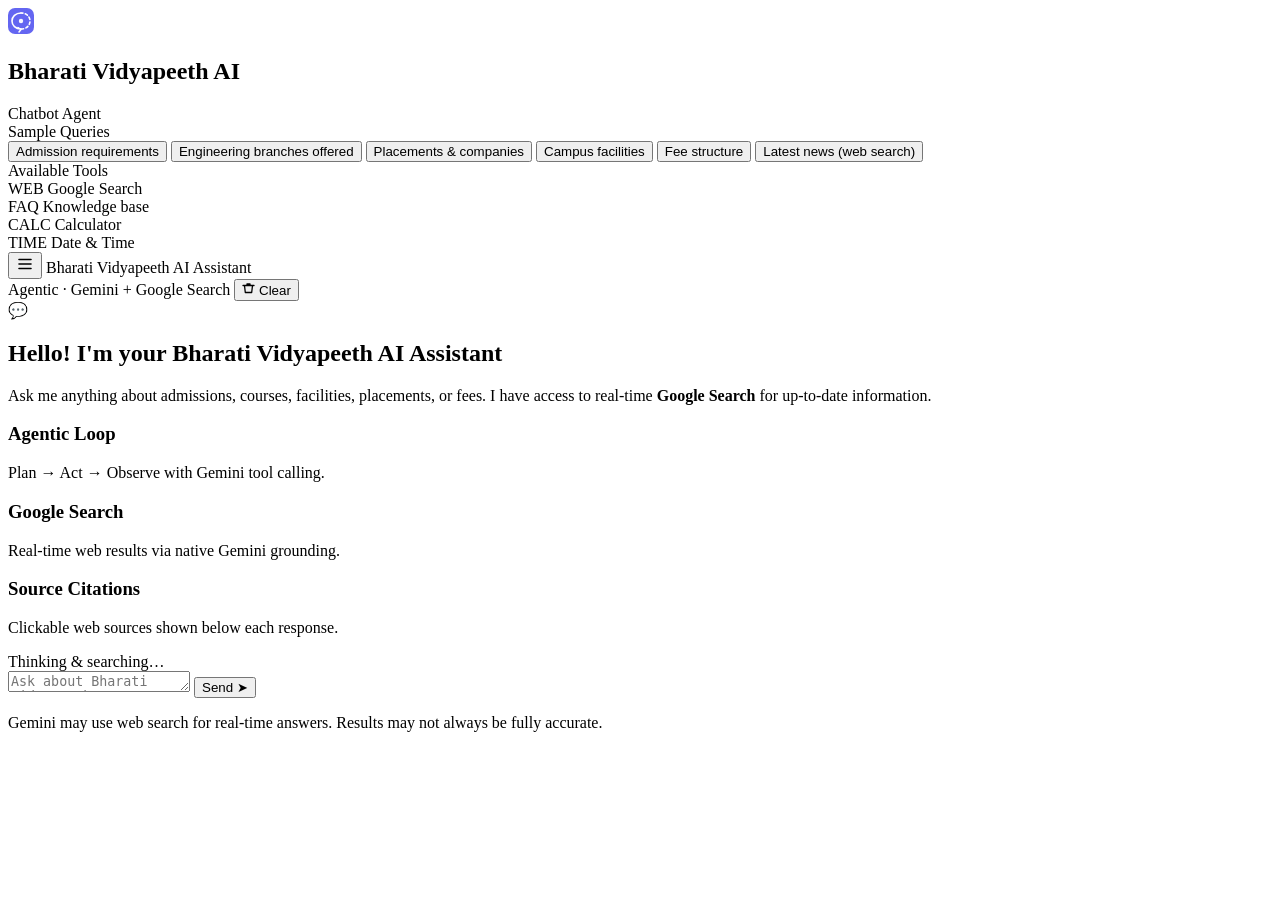
==== project-1-chatbot-agent/frontend/index.html @ 4e331e2b "Initial commit" ====
<!DOCTYPE html>
<html lang="en">
<head>
  <meta charset="UTF-8" />
  <meta name="viewport" content="width=device-width, initial-scale=1.0" />
  <title>Bharati Vidyapeeth AI Assistant</title>
  <meta name="description" content="AI-powered chatbot assistant for Bharati Vidyapeeth — powered by Gemini with real-time web search." />
  <link rel="preconnect" href="https://fonts.googleapis.com" />
  <link rel="preconnect" href="https://fonts.gstatic.com" crossorigin />
  <link href="https://fonts.googleapis.com/css2?family=Inter:wght@400;500;600;700&family=JetBrains+Mono:wght@400;500&display=swap" rel="stylesheet" />
  <link rel="stylesheet" href="/static/style.css" />
</head>
<body>
  <div class="app-container">

    <!-- ─── Sidebar ─────────────────────────────────────────────────────── -->
    <aside class="sidebar" id="sidebar">
      <div class="sidebar-inner">
        <div class="brand">
          <div class="brand-icon">
            <svg width="26" height="26" viewBox="0 0 26 26" fill="none" xmlns="http://www.w3.org/2000/svg">
              <rect width="26" height="26" rx="7" fill="url(#p1Grad)"/>
              <path d="M13 5 C7.5 5 4 8.5 4 13 C4 17.5 7.5 21 13 21" stroke="white" stroke-width="1.6" stroke-linecap="round" fill="none"/>
              <path d="M13 21 C18.5 21 22 17.5 22 13 C22 8.5 18.5 5 13 5" stroke="white" stroke-width="1.6" stroke-linecap="round" stroke-dasharray="2.5 2.5" fill="none"/>
              <path d="M10 19.5 L13 21.5 L11 24" stroke="white" stroke-width="1.5" stroke-linecap="round" stroke-linejoin="round" fill="none"/>
              <circle cx="13" cy="13" r="2.2" fill="white" opacity="0.95"/>
              <defs>
                <linearGradient id="p1Grad" x1="0" y1="0" x2="26" y2="26">
                  <stop offset="0%" stop-color="#6366f1"/>
                  <stop offset="100%" stop-color="#8b5cf6"/>
                </linearGradient>
              </defs>
            </svg>
          </div>
          <div class="brand-text">
            <h2>Bharati Vidyapeeth AI</h2>
            <span>Chatbot Agent</span>
          </div>
        </div>

        <div class="sidebar-section">
          <label class="section-label">Sample Queries</label>
          <div class="suggestions-list" id="sampleQueries">
            <button class="suggestion-chip" data-msg="What are the admission requirements for BTech at Bharati Vidyapeeth?">Admission requirements</button>
            <button class="suggestion-chip" data-msg="What engineering branches are offered at Bharati Vidyapeeth?">Engineering branches offered</button>
            <button class="suggestion-chip" data-msg="Tell me about the placement cell and recent placements at Bharati Vidyapeeth">Placements &amp; companies</button>
            <button class="suggestion-chip" data-msg="What are the hostel and library facilities at Bharati Vidyapeeth?">Campus facilities</button>
            <button class="suggestion-chip" data-msg="What is the fee structure for BTech at Bharati Vidyapeeth?">Fee structure</button>
            <button class="suggestion-chip" data-msg="Search for the latest Bharati Vidyapeeth events and news">Latest news (web search)</button>
          </div>
        </div>

        <div class="sidebar-section">
          <label class="section-label">Available Tools</label>
          <div class="tool-legend">
            <div class="legend-item"><span class="badge badge-web">WEB</span> Google Search</div>
            <div class="legend-item"><span class="badge badge-faq">FAQ</span> Knowledge base</div>
            <div class="legend-item"><span class="badge badge-calc">CALC</span> Calculator</div>
            <div class="legend-item"><span class="badge badge-time">TIME</span> Date &amp; Time</div>
          </div>
        </div>

      </div><!-- /.sidebar-inner -->
    </aside>

    <!-- ─── Main Chat Area ───────────────────────────────────────────────── -->
    <main class="chat-viewport">
      <header class="chat-header">
        <!-- Toggle always visible in header -->
        <button class="sidebar-toggle-btn" id="sidebarToggleBtn" aria-label="Toggle sidebar" title="Toggle sidebar">
          <svg width="18" height="18" viewBox="0 0 18 18" fill="none">
            <path d="M3 4.5h12M3 9h12M3 13.5h12" stroke="currentColor" stroke-width="1.6" stroke-linecap="round"/>
          </svg>
        </button>

        <span class="chat-title">Bharati Vidyapeeth AI Assistant</span>

        <div class="header-actions">
          <span class="badge badge-accent">Agentic · Gemini + Google Search</span>
          <button class="btn btn-secondary btn-sm" id="clearBtn" title="Clear conversation">
            <svg width="13" height="13" viewBox="0 0 13 13" fill="none">
              <path d="M2.5 3.5h8l-.8 7H3.3l-.8-7zM1 3.5h11M5 3.5V2h3v1.5" stroke="currentColor" stroke-width="1.3" stroke-linecap="round" stroke-linejoin="round"/>
            </svg>
            Clear
          </button>
        </div>
      </header>

      <!-- Messages -->
      <section class="messages-container" id="chat-window" aria-live="polite" aria-label="Conversation">
        <!-- Welcome Card -->
        <div class="welcome-card" id="welcomeCard">
          <div class="welcome-icon">💬</div>
          <h2>Hello! I'm your Bharati Vidyapeeth AI Assistant</h2>
          <p>Ask me anything about admissions, courses, facilities, placements, or fees. I have access to real-time <strong>Google Search</strong> for up-to-date information.</p>
          <div class="capabilities-grid">
            <div class="cap-card">
              <h3>Agentic Loop</h3>
              <p>Plan → Act → Observe with Gemini tool calling.</p>
            </div>
            <div class="cap-card">
              <h3>Google Search</h3>
              <p>Real-time web results via native Gemini grounding.</p>
            </div>
            <div class="cap-card">
              <h3>Source Citations</h3>
              <p>Clickable web sources shown below each response.</p>
            </div>
          </div>
        </div>
      </section>

      <!-- Typing Indicator -->
      <div class="typing-indicator hidden" id="typingIndicator">
        <div class="dots"><span></span><span></span><span></span></div>
        <span class="typing-text">Thinking &amp; searching…</span>
      </div>

      <!-- Input Area -->
      <footer class="chat-input-area">
        <div id="query-form">
          <textarea
            id="query-input"
            placeholder="Ask about Bharati Vidyapeeth admissions, fees, placements, or search the web…"
            aria-label="Your question"
            rows="1"
            autocomplete="off"
            spellcheck="true"
          ></textarea>
          <button type="button" id="btn-send" class="btn btn-primary" aria-label="Send question">
            <span>Send</span>
            <span class="send-icon">➤</span>
          </button>
        </div>
        <p class="input-hint">Gemini may use web search for real-time answers. Results may not always be fully accurate.</p>
      </footer>
    </main>

  </div>

  <script src="/static/app.js"></script>
</body>
</html>
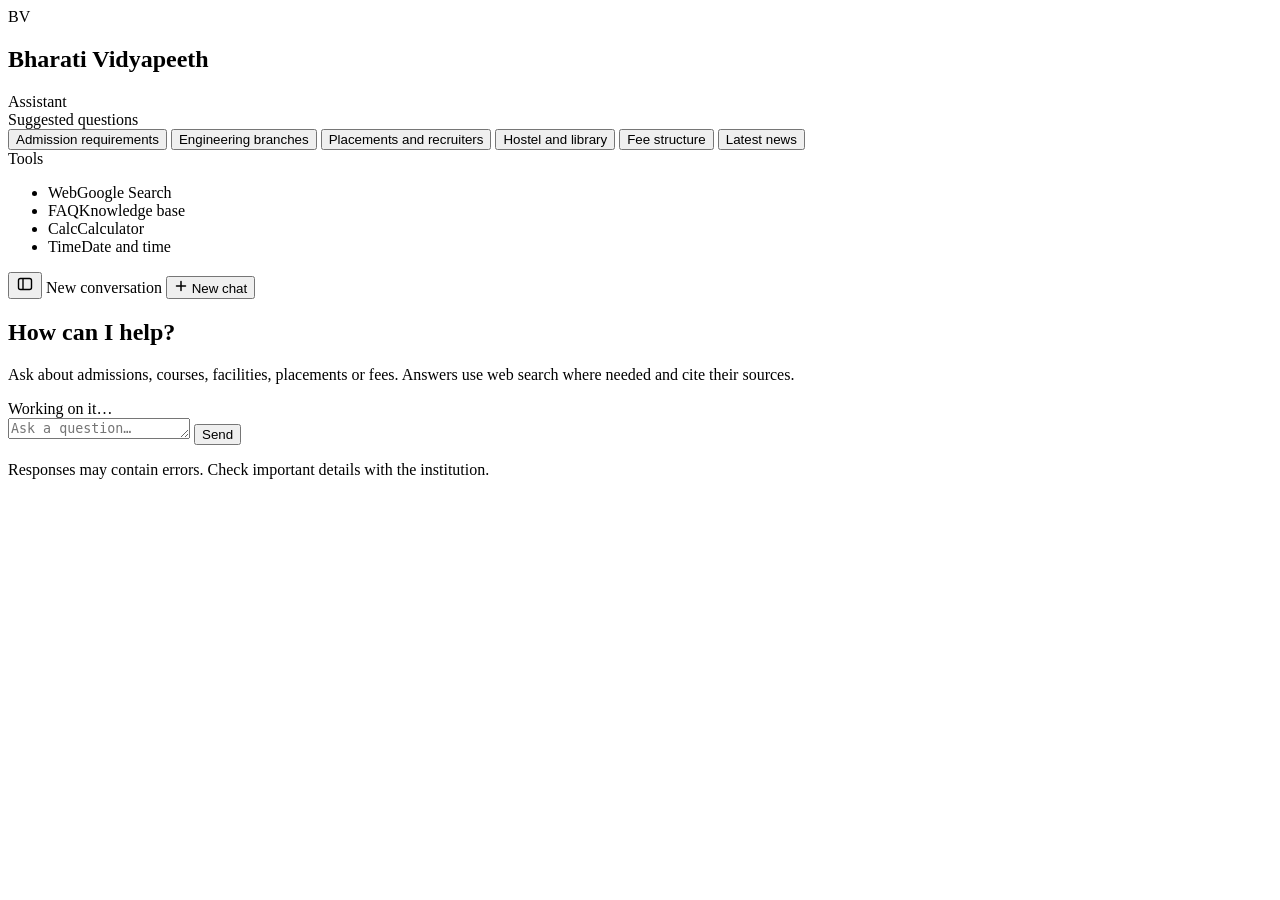
==== commit d320a5ef: "Update Project 1 frontend" ====
--- a/project-1-chatbot-agent/frontend/index.html
+++ b/project-1-chatbot-agent/frontend/index.html
@@ -3,141 +3,108 @@
 <head>
   <meta charset="UTF-8" />
   <meta name="viewport" content="width=device-width, initial-scale=1.0" />
-  <title>Bharati Vidyapeeth AI Assistant</title>
-  <meta name="description" content="AI-powered chatbot assistant for Bharati Vidyapeeth — powered by Gemini with real-time web search." />
+  <title>Bharati Vidyapeeth Assistant</title>
+  <meta name="description" content="Assistant for Bharati Vidyapeeth admissions, courses, facilities and placements, with web search and cited sources." />
   <link rel="preconnect" href="https://fonts.googleapis.com" />
   <link rel="preconnect" href="https://fonts.gstatic.com" crossorigin />
-  <link href="https://fonts.googleapis.com/css2?family=Inter:wght@400;500;600;700&family=JetBrains+Mono:wght@400;500&display=swap" rel="stylesheet" />
+  <link href="https://fonts.googleapis.com/css2?family=Inter:wght@400;500;600&family=JetBrains+Mono:wght@400;500&display=swap" rel="stylesheet" />
   <link rel="stylesheet" href="/static/style.css" />
 </head>
 <body>
   <div class="app-container">
 
-    <!-- ─── Sidebar ─────────────────────────────────────────────────────── -->
     <aside class="sidebar" id="sidebar">
       <div class="sidebar-inner">
         <div class="brand">
-          <div class="brand-icon">
-            <svg width="26" height="26" viewBox="0 0 26 26" fill="none" xmlns="http://www.w3.org/2000/svg">
-              <rect width="26" height="26" rx="7" fill="url(#p1Grad)"/>
-              <path d="M13 5 C7.5 5 4 8.5 4 13 C4 17.5 7.5 21 13 21" stroke="white" stroke-width="1.6" stroke-linecap="round" fill="none"/>
-              <path d="M13 21 C18.5 21 22 17.5 22 13 C22 8.5 18.5 5 13 5" stroke="white" stroke-width="1.6" stroke-linecap="round" stroke-dasharray="2.5 2.5" fill="none"/>
-              <path d="M10 19.5 L13 21.5 L11 24" stroke="white" stroke-width="1.5" stroke-linecap="round" stroke-linejoin="round" fill="none"/>
-              <circle cx="13" cy="13" r="2.2" fill="white" opacity="0.95"/>
-              <defs>
-                <linearGradient id="p1Grad" x1="0" y1="0" x2="26" y2="26">
-                  <stop offset="0%" stop-color="#6366f1"/>
-                  <stop offset="100%" stop-color="#8b5cf6"/>
-                </linearGradient>
-              </defs>
-            </svg>
-          </div>
+          <div class="brand-mark">BV</div>
           <div class="brand-text">
-            <h2>Bharati Vidyapeeth AI</h2>
-            <span>Chatbot Agent</span>
+            <h2>Bharati Vidyapeeth</h2>
+            <span>Assistant</span>
           </div>
         </div>
 
         <div class="sidebar-section">
-          <label class="section-label">Sample Queries</label>
+          <span class="section-label">Suggested questions</span>
           <div class="suggestions-list" id="sampleQueries">
             <button class="suggestion-chip" data-msg="What are the admission requirements for BTech at Bharati Vidyapeeth?">Admission requirements</button>
-            <button class="suggestion-chip" data-msg="What engineering branches are offered at Bharati Vidyapeeth?">Engineering branches offered</button>
-            <button class="suggestion-chip" data-msg="Tell me about the placement cell and recent placements at Bharati Vidyapeeth">Placements &amp; companies</button>
-            <button class="suggestion-chip" data-msg="What are the hostel and library facilities at Bharati Vidyapeeth?">Campus facilities</button>
+            <button class="suggestion-chip" data-msg="What engineering branches are offered at Bharati Vidyapeeth?">Engineering branches</button>
+            <button class="suggestion-chip" data-msg="Tell me about the placement cell and recent placements at Bharati Vidyapeeth">Placements and recruiters</button>
+            <button class="suggestion-chip" data-msg="What are the hostel and library facilities at Bharati Vidyapeeth?">Hostel and library</button>
             <button class="suggestion-chip" data-msg="What is the fee structure for BTech at Bharati Vidyapeeth?">Fee structure</button>
-            <button class="suggestion-chip" data-msg="Search for the latest Bharati Vidyapeeth events and news">Latest news (web search)</button>
+            <button class="suggestion-chip" data-msg="Search for the latest Bharati Vidyapeeth events and news">Latest news</button>
           </div>
         </div>
 
         <div class="sidebar-section">
-          <label class="section-label">Available Tools</label>
-          <div class="tool-legend">
-            <div class="legend-item"><span class="badge badge-web">WEB</span> Google Search</div>
-            <div class="legend-item"><span class="badge badge-faq">FAQ</span> Knowledge base</div>
-            <div class="legend-item"><span class="badge badge-calc">CALC</span> Calculator</div>
-            <div class="legend-item"><span class="badge badge-time">TIME</span> Date &amp; Time</div>
-          </div>
+          <span class="section-label">Tools</span>
+          <ul class="tool-legend">
+            <li><span class="tool-key">Web</span>Google Search</li>
+            <li><span class="tool-key">FAQ</span>Knowledge base</li>
+            <li><span class="tool-key">Calc</span>Calculator</li>
+            <li><span class="tool-key">Time</span>Date and time</li>
+          </ul>
         </div>
-
-      </div><!-- /.sidebar-inner -->
+      </div>
     </aside>
 
-    <!-- ─── Main Chat Area ───────────────────────────────────────────────── -->
     <main class="chat-viewport">
       <header class="chat-header">
-        <!-- Toggle always visible in header -->
-        <button class="sidebar-toggle-btn" id="sidebarToggleBtn" aria-label="Toggle sidebar" title="Toggle sidebar">
-          <svg width="18" height="18" viewBox="0 0 18 18" fill="none">
-            <path d="M3 4.5h12M3 9h12M3 13.5h12" stroke="currentColor" stroke-width="1.6" stroke-linecap="round"/>
+        <button class="icon-btn" id="sidebarToggleBtn" aria-label="Toggle sidebar" title="Toggle sidebar">
+          <svg width="18" height="18" viewBox="0 0 18 18" fill="none" aria-hidden="true">
+            <rect x="2.5" y="3.5" width="13" height="11" rx="2" stroke="currentColor" stroke-width="1.4"/>
+            <path d="M7 3.5v11" stroke="currentColor" stroke-width="1.4"/>
           </svg>
         </button>
-
-        <span class="chat-title">Bharati Vidyapeeth AI Assistant</span>
-
-        <div class="header-actions">
-          <span class="badge badge-accent">Agentic · Gemini + Google Search</span>
-          <button class="btn btn-secondary btn-sm" id="clearBtn" title="Clear conversation">
-            <svg width="13" height="13" viewBox="0 0 13 13" fill="none">
-              <path d="M2.5 3.5h8l-.8 7H3.3l-.8-7zM1 3.5h11M5 3.5V2h3v1.5" stroke="currentColor" stroke-width="1.3" stroke-linecap="round" stroke-linejoin="round"/>
-            </svg>
-            Clear
-          </button>
-        </div>
+        <span class="chat-title">New conversation</span>
+        <button class="btn btn-ghost" id="newChatBtn" title="Start a new chat">
+          <svg width="14" height="14" viewBox="0 0 14 14" fill="none" aria-hidden="true">
+            <path d="M7 2.5v9M2.5 7h9" stroke="currentColor" stroke-width="1.5" stroke-linecap="round"/>
+          </svg>
+          New chat
+        </button>
       </header>
 
-      <!-- Messages -->
       <section class="messages-container" id="chat-window" aria-live="polite" aria-label="Conversation">
-        <!-- Welcome Card -->
         <div class="welcome-card" id="welcomeCard">
-          <div class="welcome-icon">💬</div>
-          <h2>Hello! I'm your Bharati Vidyapeeth AI Assistant</h2>
-          <p>Ask me anything about admissions, courses, facilities, placements, or fees. I have access to real-time <strong>Google Search</strong> for up-to-date information.</p>
-          <div class="capabilities-grid">
-            <div class="cap-card">
-              <h3>Agentic Loop</h3>
-              <p>Plan → Act → Observe with Gemini tool calling.</p>
-            </div>
-            <div class="cap-card">
-              <h3>Google Search</h3>
-              <p>Real-time web results via native Gemini grounding.</p>
-            </div>
-            <div class="cap-card">
-              <h3>Source Citations</h3>
-              <p>Clickable web sources shown below each response.</p>
-            </div>
-          </div>
+          <h1>How can I help?</h1>
+          <p>Ask about admissions, courses, facilities, placements or fees. Answers use web search where needed and cite their sources.</p>
         </div>
       </section>
 
-      <!-- Typing Indicator -->
       <div class="typing-indicator hidden" id="typingIndicator">
         <div class="dots"><span></span><span></span><span></span></div>
-        <span class="typing-text">Thinking &amp; searching…</span>
+        <span>Working on it…</span>
       </div>
 
-      <!-- Input Area -->
       <footer class="chat-input-area">
         <div id="query-form">
           <textarea
             id="query-input"
-            placeholder="Ask about Bharati Vidyapeeth admissions, fees, placements, or search the web…"
+            placeholder="Ask a question…"
             aria-label="Your question"
             rows="1"
             autocomplete="off"
             spellcheck="true"
           ></textarea>
-          <button type="button" id="btn-send" class="btn btn-primary" aria-label="Send question">
-            <span>Send</span>
-            <span class="send-icon">➤</span>
-          </button>
+          <button type="button" id="btn-send" class="btn btn-primary" aria-label="Send question">Send</button>
         </div>
-        <p class="input-hint">Gemini may use web search for real-time answers. Results may not always be fully accurate.</p>
+        <p class="input-hint">Responses may contain errors. Check important details with the institution.</p>
       </footer>
     </main>
 
   </div>
 
+  <div class="modal-backdrop" id="confirmModal" hidden>
+    <div class="modal" role="dialog" aria-modal="true" aria-labelledby="confirmTitle">
+      <h2 id="confirmTitle">Start a new chat?</h2>
+      <p>Your current conversation will be cleared and can't be recovered.</p>
+      <div class="modal-actions">
+        <button type="button" class="btn btn-ghost" id="confirmCancel">Cancel</button>
+        <button type="button" class="btn btn-primary" id="confirmOk">Start new chat</button>
+      </div>
+    </div>
+  </div>
+
   <script src="/static/app.js"></script>
 </body>
 </html>
